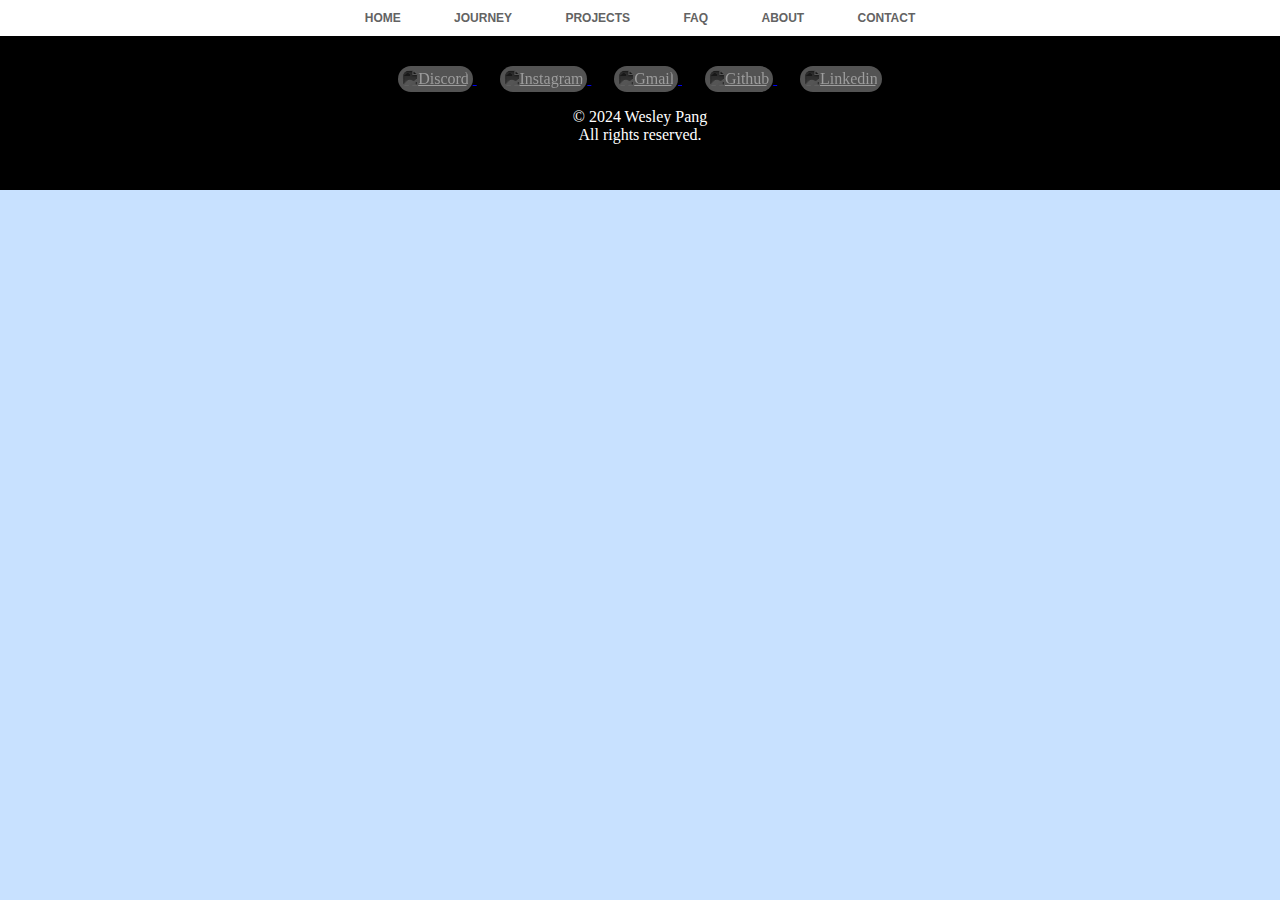
==== about.html @ 6ef0337d "Add files via upload" ====
<!DOCTYPE html>
<html>
<head>
    <meta charset="UTF-8">
    <meta name="viewport" content="width=device-width, initial-scale=1.0">
    <title> Wesley's Portfolio</title>
    <link rel="stylesheet" href="styles.css">
    <link rel="stylesheet" href="nav.css">
    <link rel="stylesheet" href="me.css">
    <link rel="stylesheet" href="footer.css">
</head>
<body>
    <nav>
        <section>
            <ul>
                <li><a href="./"> HOME </a></li>
                <li><a href="./journey.html"> JOURNEY </a></li>
                <li><a href="./projects.html"> PROJECTS </a></li>
                <li><a href="./faq.html"> FAQ </a></li>
                <li><a href="./about.html"> ABOUT </a></li>
                <li><a href="./contact.html"> CONTACT </a></li>
            </ul>
        </section>
    </nav>
</body>
<footer class="footer">
    <div class="social-icons">
        <a href="https://discord.gg/MVd8chaYQt" target="_blank">
                <img src="footerImages/discord.png" alt="Discord"/>
        </a>
        <a href="https://www.instagram.com/wesley25pang05/" target="_blank">
            <img src="footerImages/instagram.png" alt="Instagram"/>
        </a>
        <a href="mailto:wesley25pang05@gmail.com" target="_blank">
            <img src="footerImages/gmail.png" alt="Gmail"/>
        </a>
        <a href="https://github.com/Wesley25Pang05" target="_blank">
            <img src="footerImages/github.png" alt="Github"/>
        </a>
        <a href="https://www.linkedin.com/in/wesley-pang-10695a2b3/" target="_blank">
            <img src="footerImages/linkedin.png" alt="Linkedin"/>
        </a>
    </div>
    <p>&copy; 2024 Wesley Pang<br>All rights reserved.</p>
</footer>
</html>
---- styles.css ----
body {
    background-color: rgb(200, 225, 255);
    color: rgb(0, 0, 0);
    margin: 0%;
}
---- nav.css ----
body nav {
    display: flex;
    justify-content: center;
    background-color: rgb(255, 255, 255);
    padding-top: 0.4%;
    padding-bottom: 0.4%;
    text-align: center;
    font-size: 75%;
    font-family: sans-serif;
}

body nav ul {
    margin-top: 0%;
    margin-bottom: 0%;
    padding-left: 0%;
    padding-right: 0%;
}

body nav ul li {
    display: inline-block;
    list-style: none;
    margin: 1% 25px;
}

body nav ul li a {
    color: rgb(99, 99, 99);
    font-weight: bold;
    text-decoration: none;
}
---- me.css ----
me {
    display: flex;
    justify-content: space-between;
    background-image: url('background.jpg');
    background-color: black;
    background-size: cover;
    color: white;
    font-family: sans-serif;
}

me section {
    margin-top: 5%;
    margin-bottom: 10%;
    margin-left: 12%;
    margin-right: 16%;
    padding-top: 10%;
    padding-right: 50%;
}

me section h2 {
    margin-top: 0%;
    margin-bottom: 0%;
    font-size: 400%;
}

me section p {
    text-align: justify;
    font-size: 80%;
}
---- footer.css ----
.footer {
    background: black;
    padding: 0%;
    text-align: center;
    color: white;
    padding-top: 30px;
    padding-bottom: 30px;
}

.footer .social-icons a {
    margin: 0 0.9%;
}

.footer img {
    width: 3%;
    height: 3%;
    background-color: rgb(150, 150, 150);
    padding-left: 0.3%;
    padding-top: 0.3%;
    padding-right: 0.3%;
    padding-bottom: 0.3%;
    filter: grayscale(100%) invert(100%) contrast(75%) brightness(75%);
    border-radius: 15px;
}
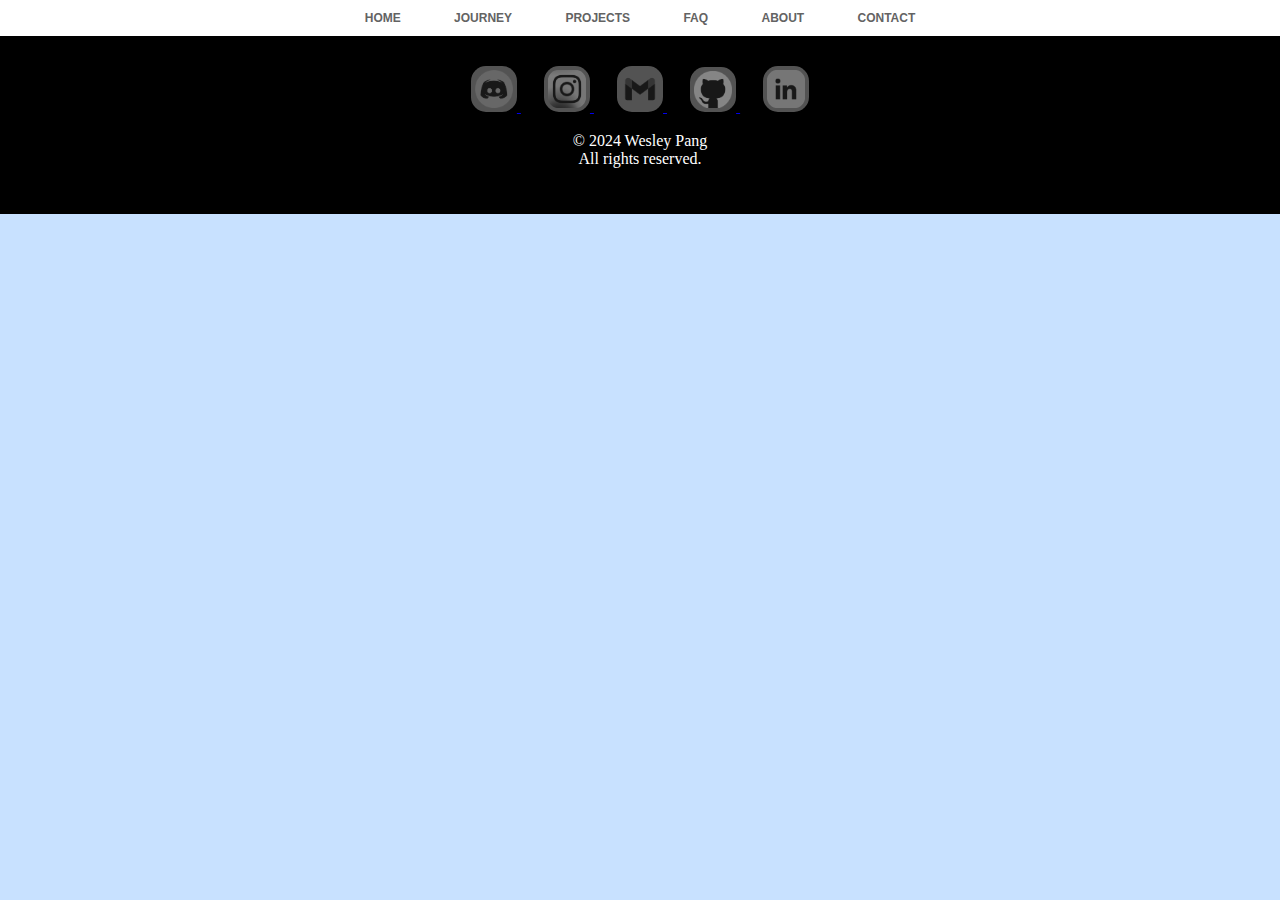
==== commit 7e78c881: "Add files via upload" ====
--- a/about.html
+++ b/about.html
@@ -26,19 +26,19 @@
 <footer class="footer">
     <div class="social-icons">
         <a href="https://discord.gg/MVd8chaYQt" target="_blank">
-                <img src="footerImages/discord.png" alt="Discord"/>
+                <img src="imgs/discord.png" alt="Discord"/>
         </a>
         <a href="https://www.instagram.com/wesley25pang05/" target="_blank">
-            <img src="footerImages/instagram.png" alt="Instagram"/>
+            <img src="imgs/instagram.png" alt="Instagram"/>
         </a>
         <a href="mailto:wesley25pang05@gmail.com" target="_blank">
-            <img src="footerImages/gmail.png" alt="Gmail"/>
+            <img src="imgs/gmail.png" alt="Gmail"/>
         </a>
         <a href="https://github.com/Wesley25Pang05" target="_blank">
-            <img src="footerImages/github.png" alt="Github"/>
+            <img src="imgs/github.png" alt="Github"/>
         </a>
         <a href="https://www.linkedin.com/in/wesley-pang-10695a2b3/" target="_blank">
-            <img src="footerImages/linkedin.png" alt="Linkedin"/>
+            <img src="imgs/linkedin.png" alt="Linkedin"/>
         </a>
     </div>
     <p>&copy; 2024 Wesley Pang<br>All rights reserved.</p>
--- a/me.css
+++ b/me.css
@@ -1,7 +1,7 @@
 me {
     display: flex;
     justify-content: space-between;
-    background-image: url('background.jpg');
+    background-image: url('imgs/background.jpg');
     background-color: black;
     background-size: cover;
     color: white;
